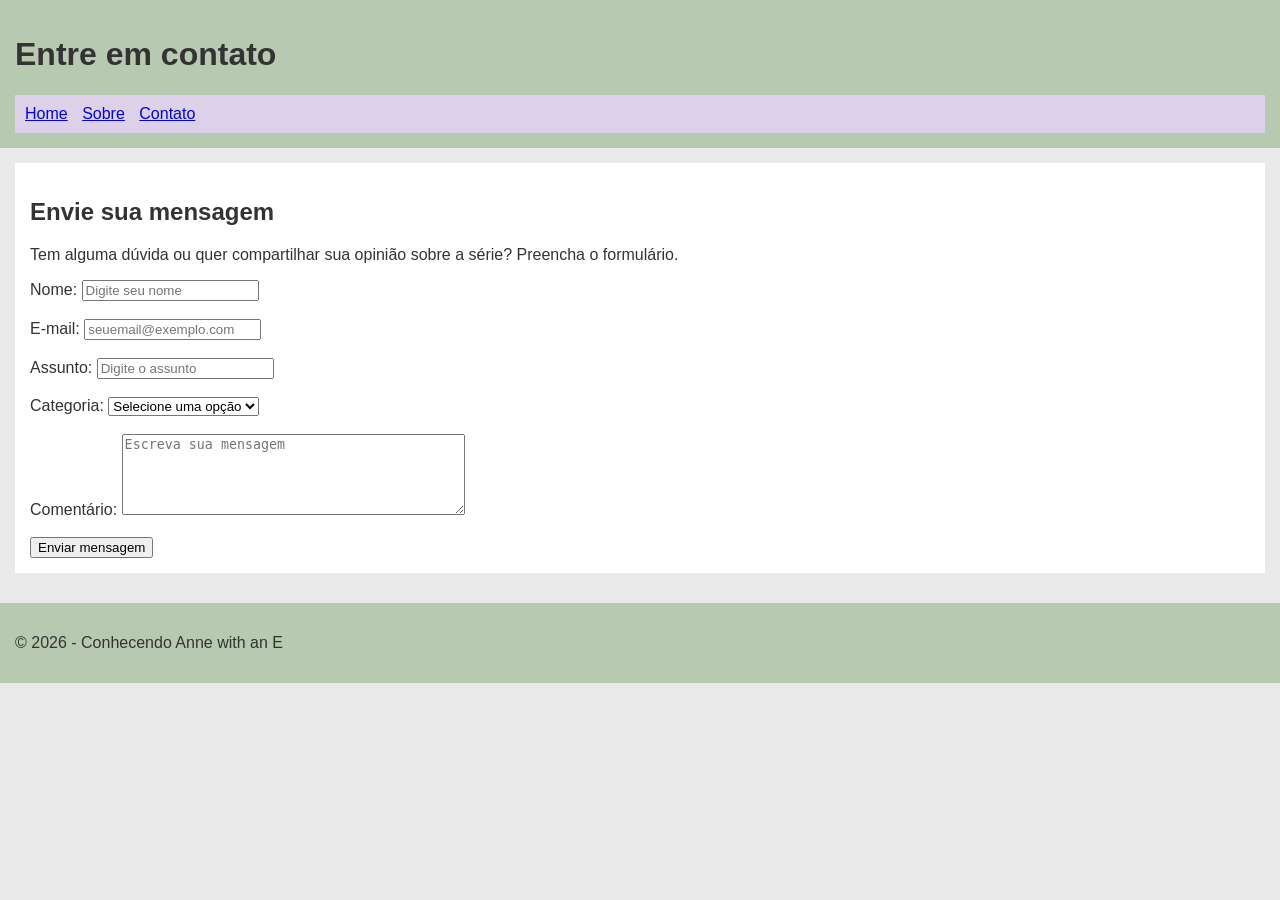
==== contato.html @ 1b61e99f "Cria páginas do projeto Anne with an E" ====
<!DOCTYPE html>
<html lang="pt-br">
<head>
    <meta charset="UTF-8">
    <meta name="viewport" content="width=device-width, initial-scale=1.0">
    <title>Contato</title>
    <link rel="stylesheet" href="estilos.css">
</head>
<body>
    <header>
        <h1>Entre em contato</h1>

        <nav>
            <a href="index.html">Home</a>
            <a href="sobre.html">Sobre</a>
            <a href="contato.html">Contato</a>
        </nav>
    </header>

    <main>
        <section>
            <h2>Envie sua mensagem</h2>

            <p>
                Tem alguma dúvida ou quer compartilhar
                sua opinião sobre a série? Preencha o formulário.
            </p>

            <form action="">
                <label for="nome">Nome:</label>
                <input type="text" id="nome" name="nome"
                    placeholder="Digite seu nome" required>

                <br><br>

                <label for="email">E-mail:</label>
                <input type="email" id="email" name="email"
                    placeholder="seuemail@exemplo.com" required>

                <br><br>

                <label for="assunto">Assunto:</label>
                <input type="text" id="assunto" name="assunto"
                    placeholder="Digite o assunto" required>

                <br><br>

                <label for="categoria">Categoria:</label>
                <select id="categoria" name="categoria" required>
                    <option value="">Selecione uma opção</option>
                    <option value="duvida">Dúvida</option>
                    <option value="elogio">Elogio</option>
                    <option value="sugestao">Sugestão</option>
                    <option value="outro">Outro</option>
                </select>

                <br><br>

                <label for="comentario">Comentário:</label>
                <textarea id="comentario" name="comentario"
                    rows="5" cols="40"
                    placeholder="Escreva sua mensagem"
                    required></textarea>

                <br><br>

                <button type="submit">Enviar mensagem</button>
            </form>
        </section>
    </main>

    <footer>
        <p>&copy; 2026 - Conhecendo Anne with an E</p>
    </footer>
</body>
</html>
---- estilos.css ----
body {
    background-color: #E9E9E9;
    color: #333333;
    font-family: Arial;
    margin: 0;
}

header {
    background-color: #B7C9B1;
    padding: 15px;
}

nav {
    background-color: #DCD1E8;
    padding: 10px;
}

nav a {
    margin-right: 10px;
}

main {
    padding: 15px;
}

section {
    background-color: white;
    padding: 15px;
    margin-bottom: 15px;
}

img {
    width: 400px;
}

footer {
    background-color: #B7C9B1;
    padding: 15px;
}
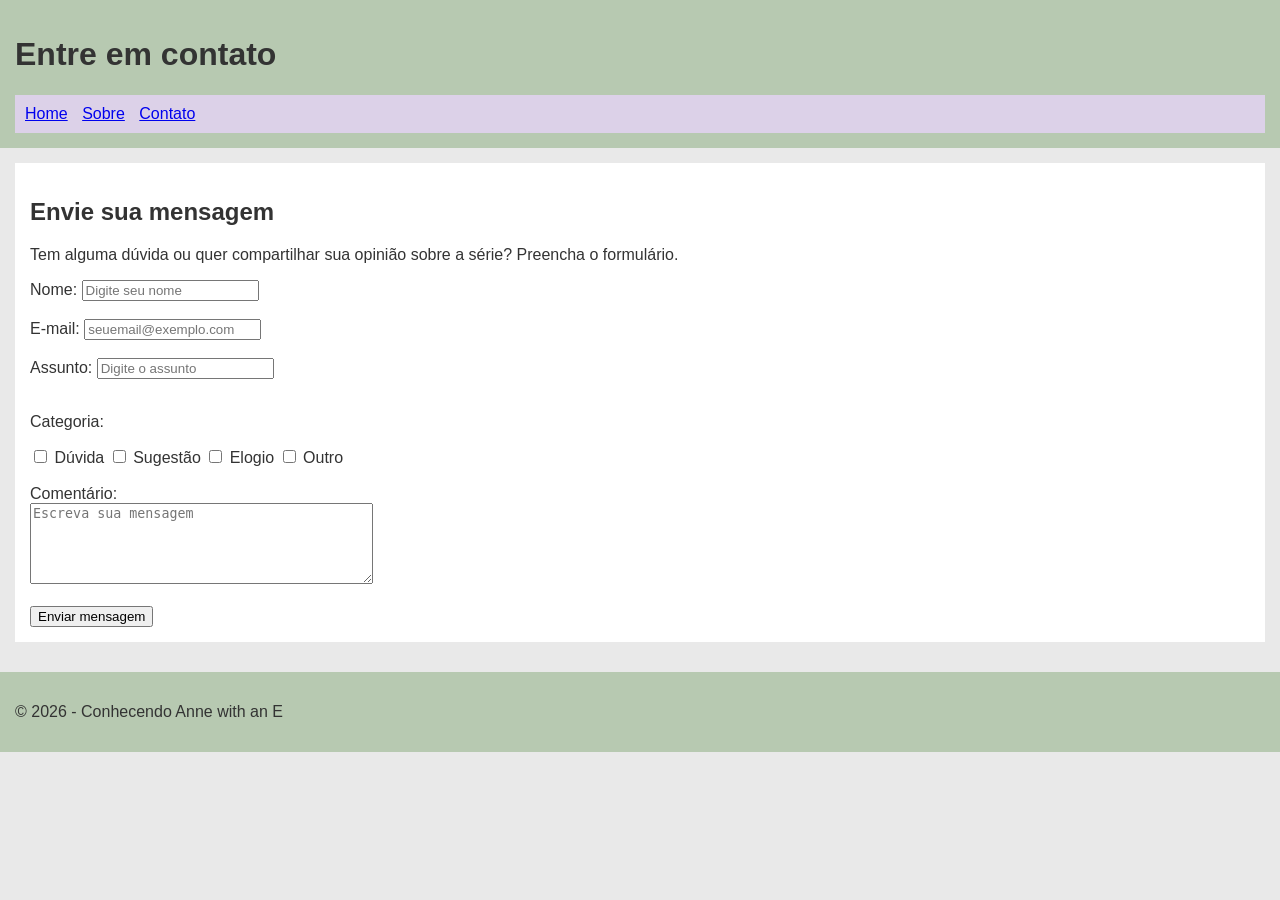
==== commit 153fa7b2: "Atualiza páginas e formulário" ====
--- a/contato.html
+++ b/contato.html
@@ -1,4 +1,3 @@
-
 <!DOCTYPE html>
 <html lang="pt-br">
 <head>
@@ -23,45 +22,45 @@
             <h2>Envie sua mensagem</h2>
 
             <p>
-                Tem alguma dúvida ou quer compartilhar
-                sua opinião sobre a série? Preencha o formulário.
+                Tem alguma dúvida ou quer compartilhar sua opinião
+                sobre a série? Preencha o formulário.
             </p>
 
             <form action="">
                 <label for="nome">Nome:</label>
                 <input type="text" id="nome" name="nome"
-                    placeholder="Digite seu nome" required>
+                       placeholder="Digite seu nome" required>
 
                 <br><br>
 
                 <label for="email">E-mail:</label>
                 <input type="email" id="email" name="email"
-                    placeholder="seuemail@exemplo.com" required>
+                       placeholder="seuemail@exemplo.com" required>
 
                 <br><br>
 
                 <label for="assunto">Assunto:</label>
                 <input type="text" id="assunto" name="assunto"
-                    placeholder="Digite o assunto" required>
+                       placeholder="Digite o assunto" required>
+               <br><br>
+                <p>Categoria:</p>
+                <input type="checkbox" id="duvida" name="categoria" value="Dúvida">
+                <label for="duvida">Dúvida</label>
 
-                <br><br>
+                <input type="checkbox" id="sugestao" name="categoria" value="Sugestão"> <label for="sugestao">Sugestão</label>
 
-                <label for="categoria">Categoria:</label>
-                <select id="categoria" name="categoria" required>
-                    <option value="">Selecione uma opção</option>
-                    <option value="duvida">Dúvida</option>
-                    <option value="elogio">Elogio</option>
-                    <option value="sugestao">Sugestão</option>
-                    <option value="outro">Outro</option>
-                </select>
+                <input type="checkbox" id="elogio" name="categoria" value="Elogio"> <label for="elogio">Elogio</label>
+
+                <input type="checkbox" id="outro" name="categoria" value="Outro"> <label for="outro">Outro</label>
 
                 <br><br>
 
                 <label for="comentario">Comentário:</label>
+                <br>
                 <textarea id="comentario" name="comentario"
-                    rows="5" cols="40"
-                    placeholder="Escreva sua mensagem"
-                    required></textarea>
+                          rows="5" cols="40"
+                          placeholder="Escreva sua mensagem"
+                          required></textarea>
 
                 <br><br>
 
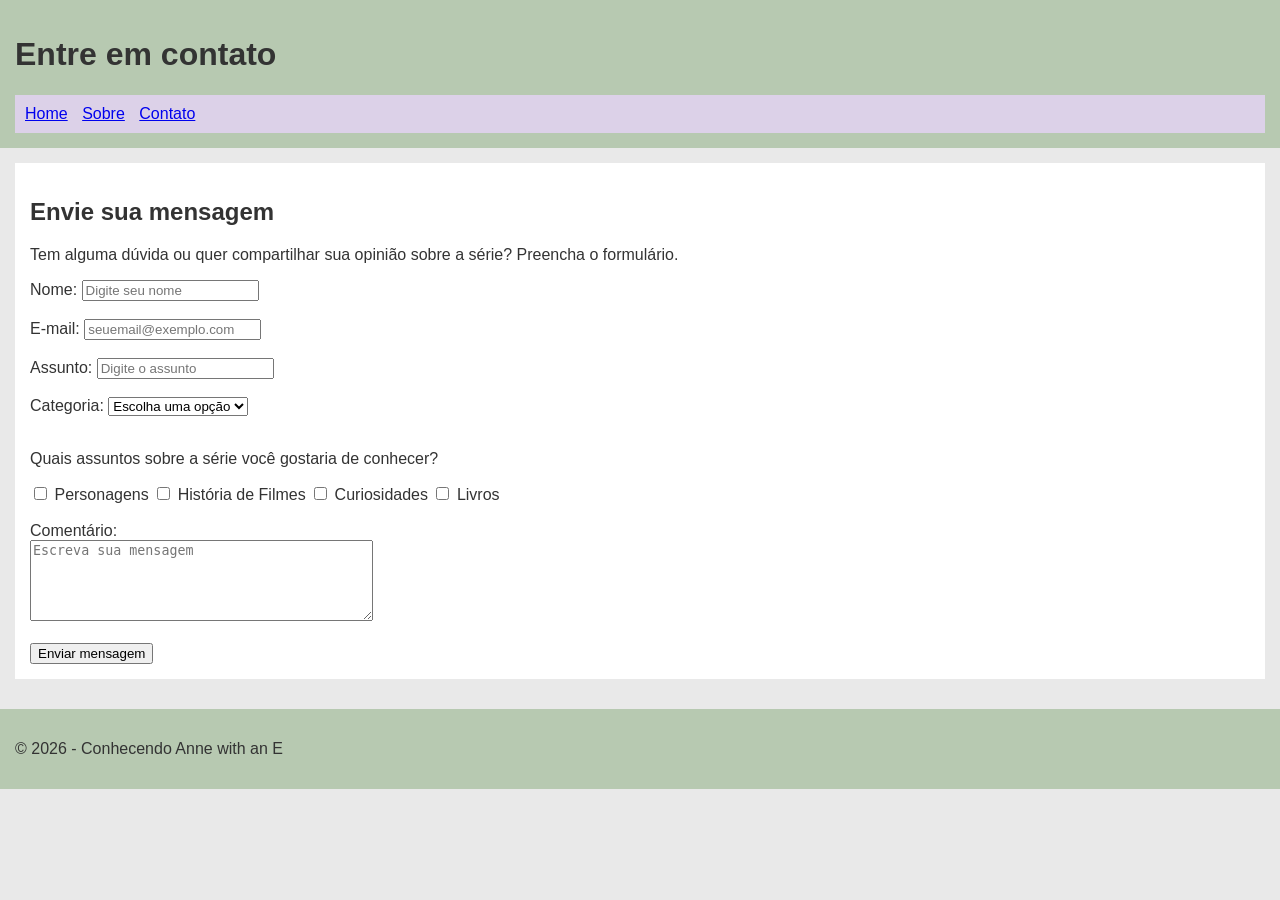
==== commit 02f84ceb: "Atualiza formulario de contato" ====
--- a/contato.html
+++ b/contato.html
@@ -7,6 +7,7 @@
     <link rel="stylesheet" href="estilos.css">
 </head>
 <body>
+
     <header>
         <h1>Entre em contato</h1>
 
@@ -27,6 +28,7 @@
             </p>
 
             <form action="">
+
                 <label for="nome">Nome:</label>
                 <input type="text" id="nome" name="nome"
                        placeholder="Digite seu nome" required>
@@ -42,16 +44,33 @@
                 <label for="assunto">Assunto:</label>
                 <input type="text" id="assunto" name="assunto"
                        placeholder="Digite o assunto" required>
-               <br><br>
-                <p>Categoria:</p>
-                <input type="checkbox" id="duvida" name="categoria" value="Dúvida">
-                <label for="duvida">Dúvida</label>
 
-                <input type="checkbox" id="sugestao" name="categoria" value="Sugestão"> <label for="sugestao">Sugestão</label>
+                <br><br>
 
-                <input type="checkbox" id="elogio" name="categoria" value="Elogio"> <label for="elogio">Elogio</label>
+                <label for="categoria">Categoria:</label>
+                <select id="categoria" name="categoria" required>
+                    <option value="">Escolha uma opção</option>
+                    <option value="Duvida">Dúvida</option>
+                    <option value="Sugestao">Sugestão</option>
+                    <option value="Elogio">Elogio</option>
+                    <option value="Outro">Outro</option>
+                </select>
 
-                <input type="checkbox" id="outro" name="categoria" value="Outro"> <label for="outro">Outro</label>
+                <br><br>
+
+                <p>Quais assuntos sobre a série você gostaria de conhecer?</p>
+                
+                <input type="checkbox" id="personagens" name="interesses" value="Personagens">
+                <label for="personagens">Personagens</label>
+
+                <input type="checkbox" id="historia" name="interesses" value="Historia">
+                <label for="historia">História de Filmes</label>
+                
+                <input type="checkbox" id="curiosidades" name="interesses" value="Curiosidades"> <label for="curiosidades">Curiosidades</label>
+                
+                <input type="checkbox" id="livros" name="interesses" value="Livros">
+                <label for="livros">Livros</label>
+
 
                 <br><br>
 
@@ -65,6 +84,7 @@
                 <br><br>
 
                 <button type="submit">Enviar mensagem</button>
+
             </form>
         </section>
     </main>
@@ -72,5 +92,6 @@
     <footer>
         <p>&copy; 2026 - Conhecendo Anne with an E</p>
     </footer>
+
 </body>
 </html>
